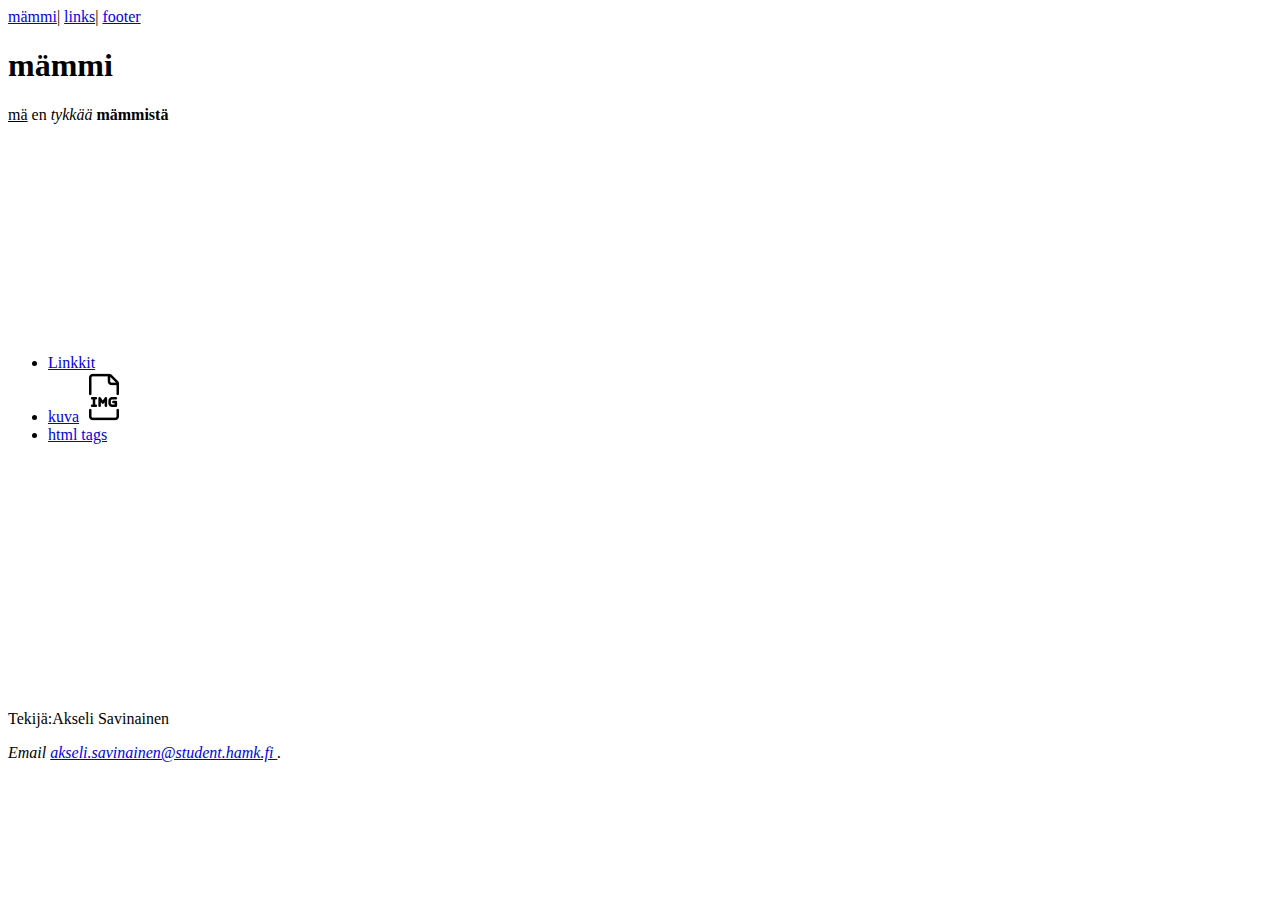
==== index.html @ 04f0b584 "yeh" ====
<!DOCTYPE html>
<head>
<meta charset="utf-8">
<meta name="description" content="Eka harjoitustehtävä kursilla"/>
</head>
<body>
<nav><!--eikä teknisesti nää oo jo linkejä -->
	<tr>
	<a href="#mammi">mämmi</a>|
	<a href="#links">links</a>|
	<a href="#footer">footer</a>
	</tr>
</nav>
<title>Eka</title>
	<h1 id="mammi">mämmi</h1>

		
	<p><u>mä</u> en <i>tykkää</i> <b>mämmistä</b></p>
	<!-- rivejä tehty navigaation testaukseen -->
	</br>
	</br>
	</br>
	</br>
	</br>
	</br>
	</br>
	</br>
	</br>
	</br>
	</br>
	<ul id="links">
		<li>
			<a href="https://www.w3schools.com/html/html_links.asp" target="plank">Linkkit</a>
		</li>
		<li>
			<a href="https://www.w3schools.com/html/html_images.asp" target="plank">
				kuva<img src="img/img.png" alt="img" style="width:50px;height:50px;"></img>
			</a>
		</li>
		<li>
			<a href="https://www.w3schools.com/tags/default.asp" target="plank">html  tags</a>
		</li>

	</ul>
	</ul>
	</br>
	</br>
	</br>
	</br>
	</br>
	</br>
	</br>
	</br>
	</br>
	</br>
	</br>
	</br>
	</br>
	<footer id="footer">

		<p>Tekijä:Akseli Savinainen</p>

		<address>

			Email  <a href="mailto:akseli.savinainen@student.hamk.fi">
			akseli.savinainen@student.hamk.fi
			</a>.

		</address>

	</footer>
</body>
</html>
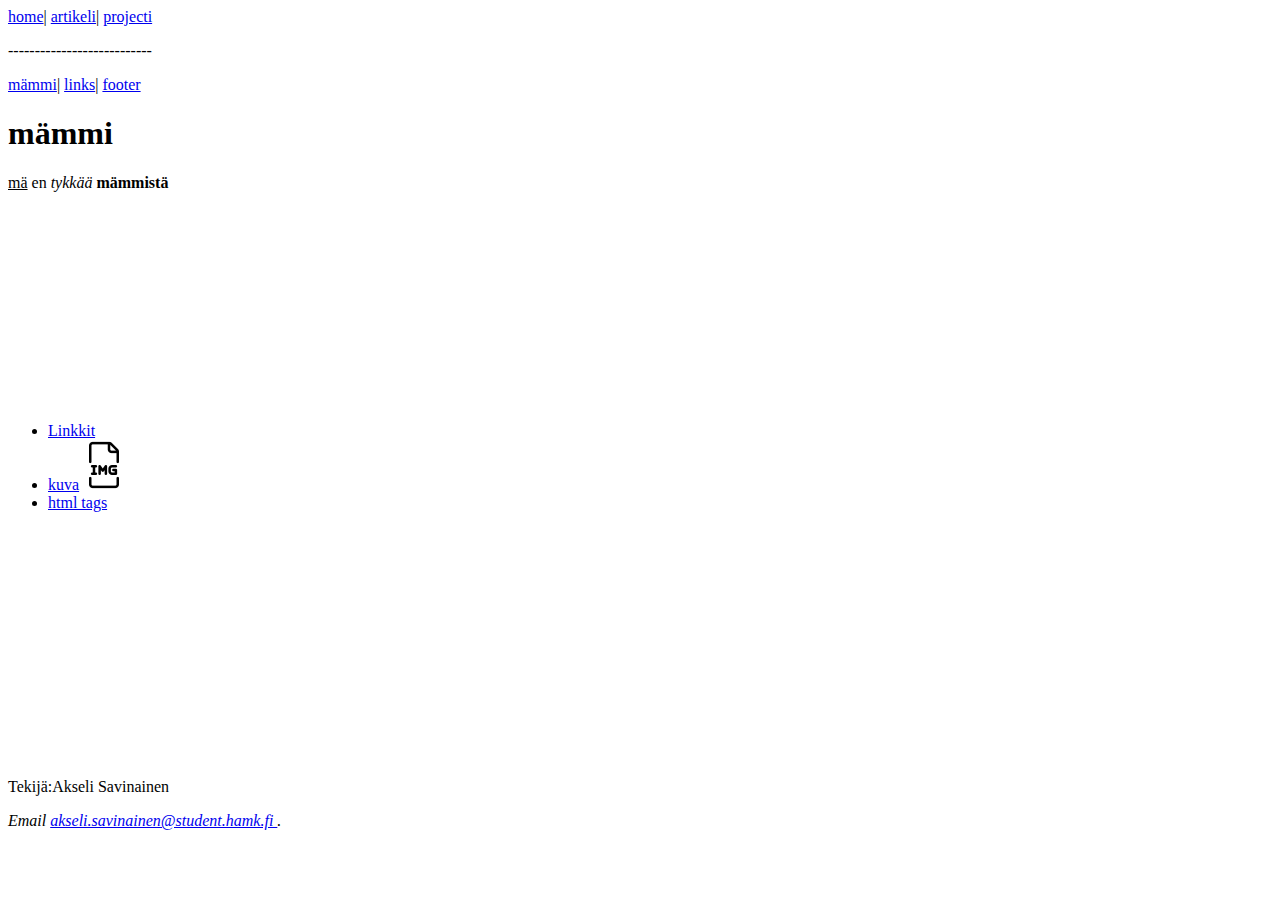
==== commit 076e7abf: "doing stuff" ====
--- a/index.html
+++ b/index.html
@@ -4,6 +4,14 @@
 <meta name="description" content="Eka harjoitustehtävä kursilla"/>
 </head>
 <body>
+	<nav><!--sivujen navigaatio -->
+	<tr>
+	<a href="index.html">home</a>|
+	<a href="article.html">artikeli</a>|
+	<a href="project.html">projecti</a>
+	</tr>
+	<br /><p>---------------------------</p>
+</nav>
 <nav><!--eikä teknisesti nää oo jo linkejä -->
 	<tr>
 	<a href="#mammi">mämmi</a>|
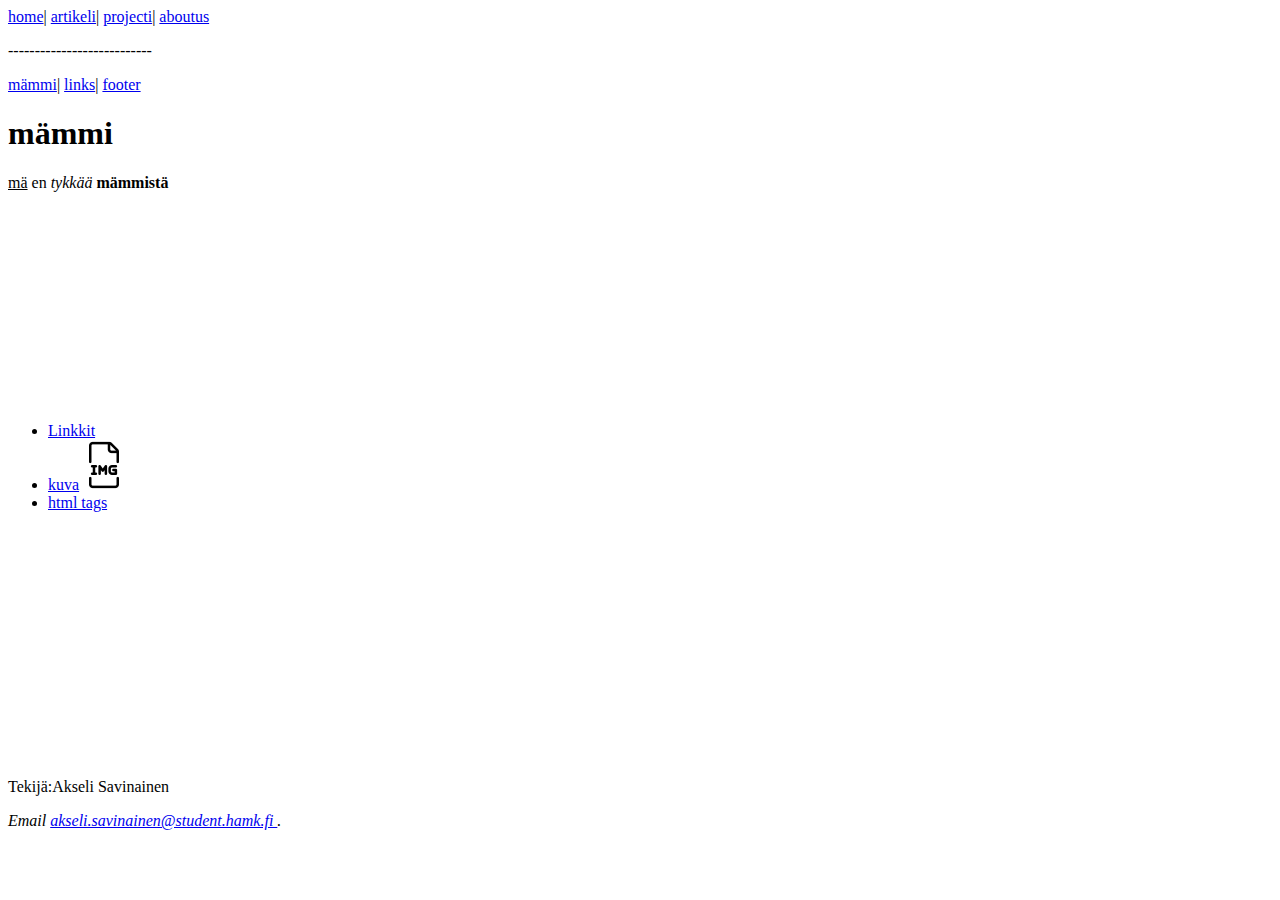
==== commit 358c6719: "nav update" ====
--- a/index.html
+++ b/index.html
@@ -8,7 +8,8 @@
 	<tr>
 	<a href="index.html">home</a>|
 	<a href="article.html">artikeli</a>|
-	<a href="project.html">projecti</a>
+	<a href="project.html">projecti</a>|
+	<a href="aboutus.html">aboutus</a>
 	</tr>
 	<br /><p>---------------------------</p>
 </nav>
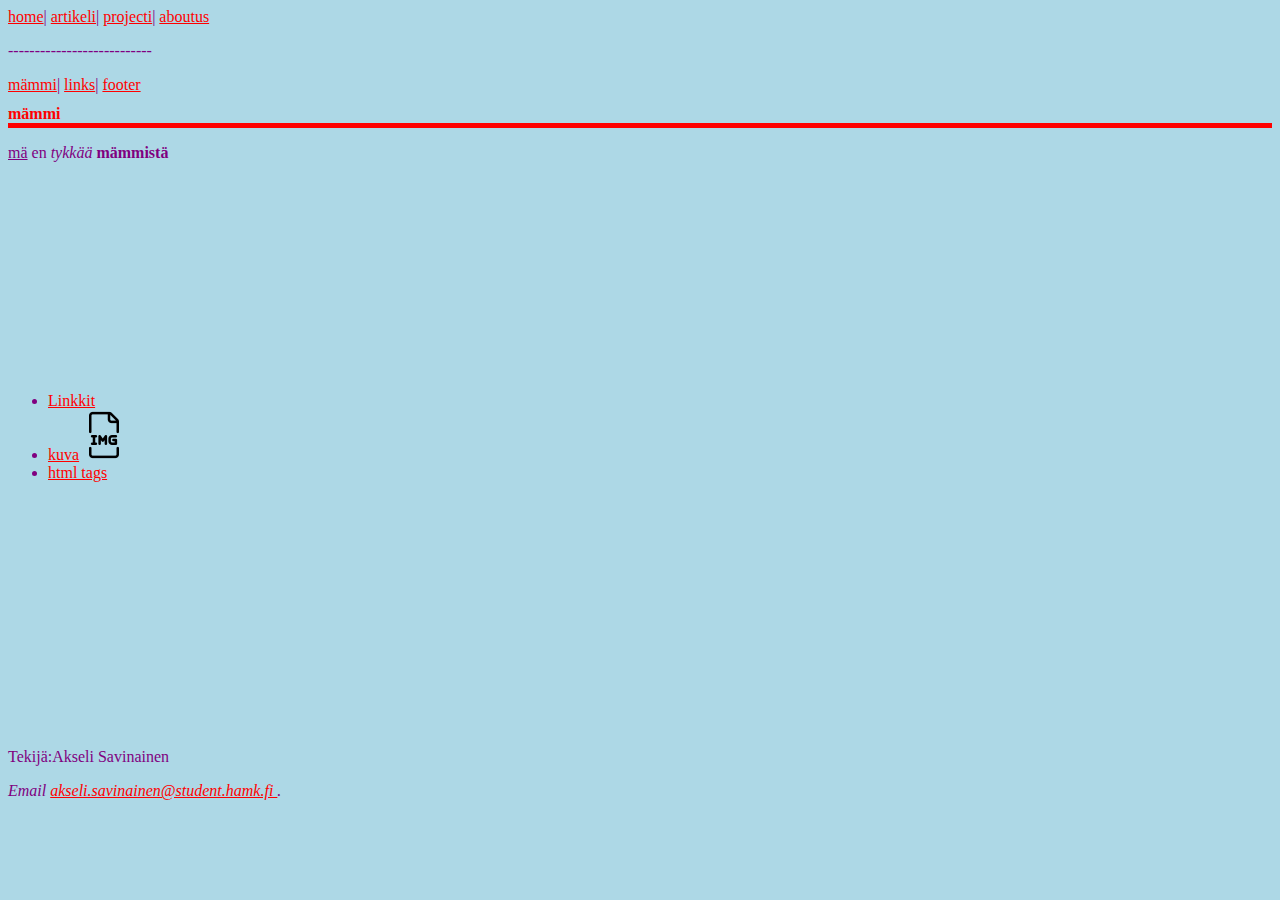
==== commit 47f9e638: "Update index.html" ====
--- a/index.html
+++ b/index.html
@@ -2,6 +2,7 @@
 <head>
 <meta charset="utf-8">
 <meta name="description" content="Eka harjoitustehtävä kursilla"/>
+<link rel="stylesheet" href="style/css.css">
 </head>
 <body>
 	<nav><!--sivujen navigaatio -->
--- a/style/css.css
+++ b/style/css.css
@@ -0,0 +1,23 @@
+body {
+	 background-color: lightblue;
+	font-family:"Times New Roman";
+	color:#800080;
+}
+h1 {
+	color:red;
+	font-size:16px;
+	 border-bottom: 5px solid red;
+}
+a:link {
+  color: red;
+}
+
+/* visited link */
+a:visited {
+  color: green;
+}
+
+/* mouse over link */
+a:hover {
+  color: hotpink;
+}